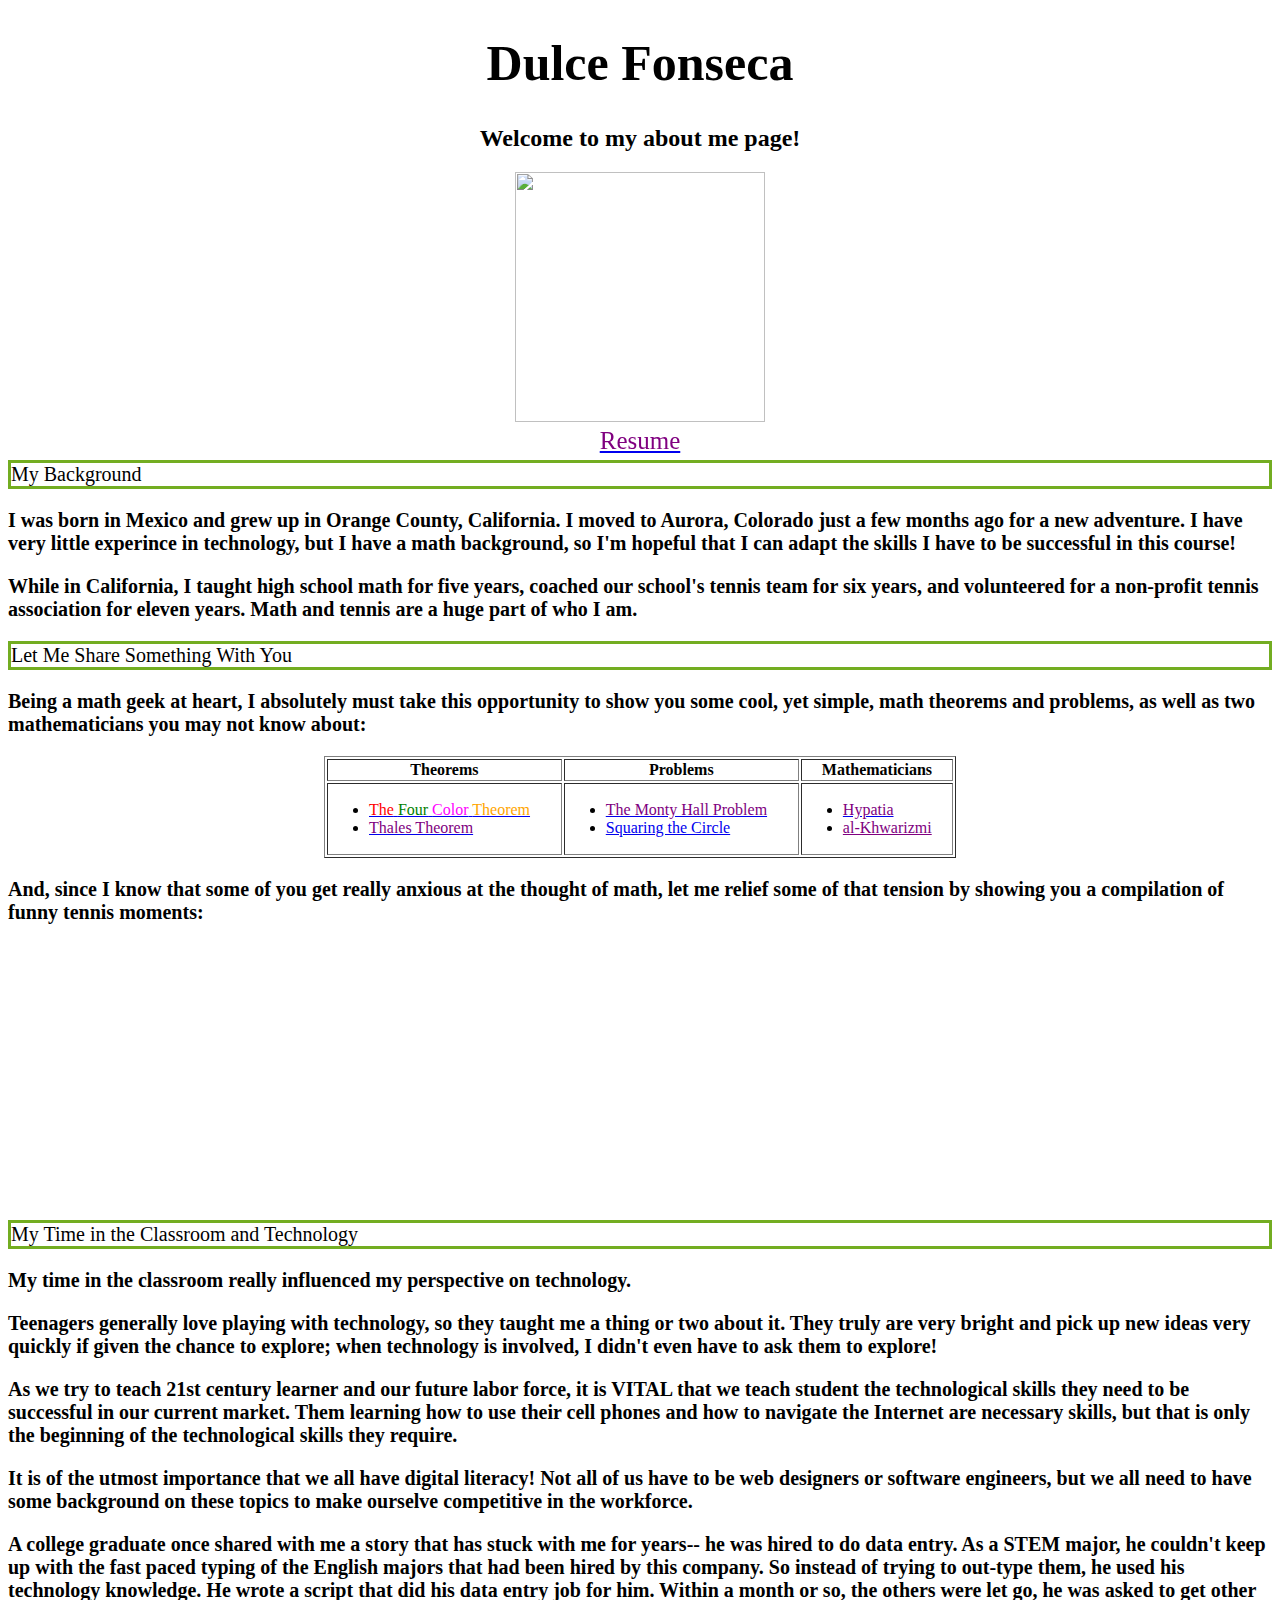
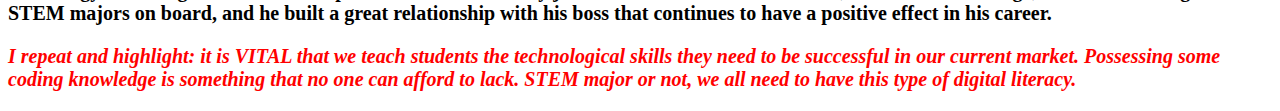
==== Pre-work/index.html @ 14f4216c "my first commit" ====
<!DOCTYPE html>
<html lang="en" dir="ltr">
  <head>
    <meta charset="utf-8">
    <title>Dulce Fonseca</title>
    <link rel="stylesheet" type="text/css" href="CSS/style.css">

</head>


<!-- <style type="text/css">
h1{font-family: cursive;
   font-size: 50px;}
p{
  font-weight:bolder;
  font-size: 20px; }
</style> -->



<body>
<h1><center>Dulce Fonseca</center></h1>
<h2><center>Welcome to my about me page!</center></h2>

<img src="https://media-exp1.licdn.com/dms/image/C4E03AQGLol2nqzAWDw/profile-displayphoto-shrink_200_200/0/1663795363397?e=1669852800&v=beta&t=T2-YXBKBlvG64JFeWsqYVgAK7ELIpp5IpJKeQwOwA0k" height="250" width= "250">

<!--<center><img src="https://media-exp1.licdn.com/dms/image/C4E03AQGLol2nqzAWDw/profile-displayphoto-shrink_200_200/0/1663795363397?e=1669852800&v=beta&t=T2-YXBKBlvG64JFeWsqYVgAK7ELIpp5IpJKeQwOwA0k" height="250" width= "250"></center> -->

<div class= sticky>
<div class="center"
<nav><a href="./Pages/resume.html"><span style="color: purple;">Resume</span> </a></nav>
</div>
</div>



<div class="static">My Background</div>


<p>I was born in Mexico and grew up in Orange County, California.
  I moved to Aurora, Colorado just a few months ago for a new adventure.
I have very little experince in technology, but I have a math background, so
I'm hopeful that I can adapt the skills I have to be successful in this course!</p>


<p>While in California, I taught high school math for five years, coached our school's
tennis team for six years, and volunteered for a non-profit tennis association for
eleven years. Math and tennis are a huge part of who I am.</p>

<div class="static">Let Me Share Something With You</div>


<p>Being a math geek at heart, I absolutely must take this opportunity to show you some
cool, yet simple, math theorems and problems, as well as two mathematicians you may not know about:</p>

<center>
<p>
<table width="50%" border=solid>
  <tr>
  <th>Theorems</th>
  <th>Problems</th>
  <th>Mathematicians</th>
  </tr>

  <tr>

    <td>
      <ul>
        <li> <a href="https://www.mathsisfun.com/definitions/four-color-theorem.html"><span style="color: red;">The</span> <span style="color: green;">Four</span> <span style="color: fuchsia;">Color</span> <span style="color: orange;">Theorem</span></a></li>
        <li> <a href="https://www.mathsisfun.com/definitions/thales-theorem.html"><span style="color: purple;">Thales Theorem</span> </a></li>
      </ul>
    </td>

    <td>
      <ul>
        <li> <a href="https://betterexplained.com/articles/understanding-the-monty-hall-problem/"><span style="color: purple;">The Monty Hall Problem</span></a></li>
        <li> <a href="https://academickids.com/encyclopedia/index.php/Squaring_the_circle"><span style="color: purple;"></span> Squaring the Circle</a> </li>
      </ul>
    </td>

    <td>
      <ul>
        <li> <a href="https://www.britannica.com/biography/Hypatia"><span style="color: purple;">Hypatia</span></a></li>
        <li> <a href="https://www.britannica.com/biography/al-Khwarizmi"<span style="color: purple;"></span> al-Khwarizmi</a></li>
      </ul>
    </td>

 </tr>

</table>
</p>
</center>

<p>And, since I know that some of you get really anxious at the thought of math, let
  me relief some of that tension by showing you a compilation of funny tennis moments: </p>

  <body>
    <center>
<iframe width="420" height="236.25" src="https://www.youtube.com/embed/wgZZhHOZJJQ" title="YouTube video player" frameborder="0" allow="accelerometer; autoplay; clipboard-write; encrypted-media; gyroscope; picture-in-picture" allowfullscreen></iframe>
    </center>
<br></br>

<div class="static">My Time in the Classroom and Technology</div>

    <p>My time in the classroom really influenced my perspective on technology.</p>

    <p>Teenagers generally love playing with technology, so they taught me a thing or two
    about it. They truly are very bright and pick up new ideas very quickly if given
    the chance to explore; when technology is involved, I didn't even have to ask them
    to explore! </p>

    <p>As we try to teach 21st century learner and our future labor force, it is VITAL
      that we teach student the technological skills they need to be successful in our
      current market. Them learning how to use their cell phones and how to navigate
    the Internet are necessary skills, but that is only the beginning of the technological
    skills they require.</p>

    <p> It is of the utmost importance that we all have digital literacy! Not all of us
    have to be web designers or software engineers, but we all need to have some background
    on these topics to make ourselve competitive in the workforce. </p>

    <p>A college graduate once shared with me a story that has stuck with me for years--
    he was hired to do data entry. As a STEM major, he couldn't keep up with the fast
    paced typing of the English majors that had been hired by this company. So instead
    of trying to out-type them, he used his technology knowledge. He wrote a script
    that did his data entry job for him. Within a month or so, the others were
    let go, he was asked to get other STEM majors on board, and he built a great relationship
    with his boss that continues to have a positive effect in his career. </p>

    <p id="KeyPoint">I repeat and highlight: it is VITAL that we teach students the technological skills they need
      to be successful in our current market. Possessing some coding knowledge is something that
    no one can afford to lack. STEM major or not, we all need to have this type of digital literacy. </p>
  </body>
</html>
---- Pre-work/CSS/style.css ----
h1{font-family: cursive;
   font-size: 50px;}

.center{font-family: cursive;
      font-size: 25px;
      text-align:center;}

p{
  font-weight:bolder;
  font-size: 20px; }

form{font-size: 18px;
  font-style: italic}

#KeyPoint{color:red;
  font-style: italic;}

#ParaHead{color:blue}

#MainImg{
  border: solid;
  margin: 5px;
  padding: 2px;
}

div.static {
  position: static;
  border: 3px solid #73AD21;
  font-size: 20px;
}

div.sticky {
  position: -webkit-sticky;
  position: sticky;
  top: 0;
  padding: 5px;
  border: 2px ;
}

img {
  display: block;
  margin-left: auto;
  margin-right: auto;
}
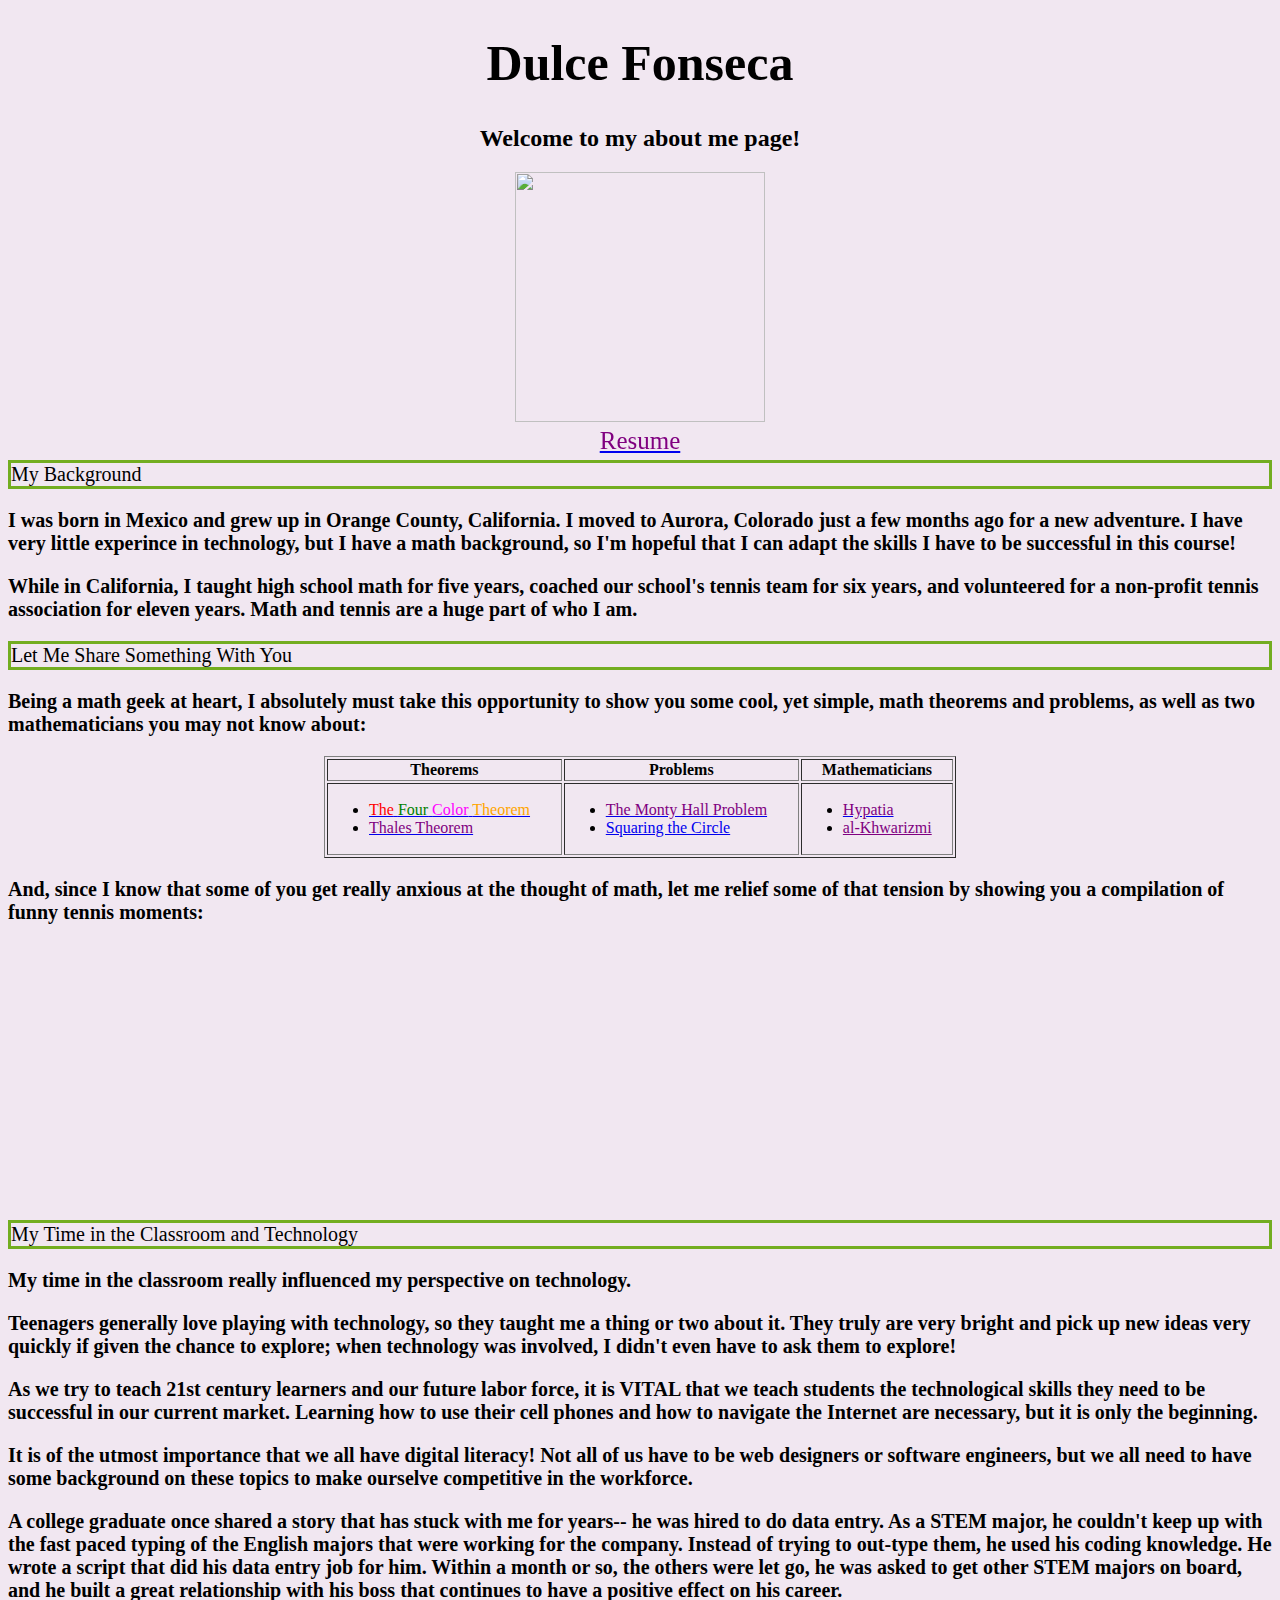
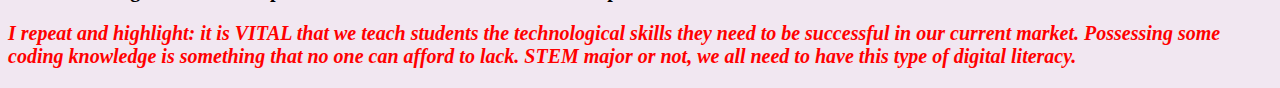
==== commit bf61156d: "my second commit" ====
--- a/Pre-work/index.html
+++ b/Pre-work/index.html
@@ -3,6 +3,11 @@
 <!DOCTYPE html>
 <html lang="en" dir="ltr">
   <head>
+    <style>
+    body {
+      background-color: rgb(241,231,241);
+    }
+    </style>
     <meta charset="utf-8">
     <title>Dulce Fonseca</title>
     <link rel="stylesheet" type="text/css" href="CSS/style.css">
@@ -28,11 +33,13 @@
 
 <!--<center><img src="https://media-exp1.licdn.com/dms/image/C4E03AQGLol2nqzAWDw/profile-displayphoto-shrink_200_200/0/1663795363397?e=1669852800&v=beta&t=T2-YXBKBlvG64JFeWsqYVgAK7ELIpp5IpJKeQwOwA0k" height="250" width= "250"></center> -->
 
+
 <div class= sticky>
 <div class="center"
 <nav><a href="./Pages/resume.html"><span style="color: purple;">Resume</span> </a></nav>
 </div>
 </div>
+
 
 
 
@@ -108,29 +115,29 @@
 
     <p>Teenagers generally love playing with technology, so they taught me a thing or two
     about it. They truly are very bright and pick up new ideas very quickly if given
-    the chance to explore; when technology is involved, I didn't even have to ask them
+    the chance to explore; when technology was involved, I didn't even have to ask them
     to explore! </p>
 
-    <p>As we try to teach 21st century learner and our future labor force, it is VITAL
-      that we teach student the technological skills they need to be successful in our
-      current market. Them learning how to use their cell phones and how to navigate
-    the Internet are necessary skills, but that is only the beginning of the technological
-    skills they require.</p>
+    <p>As we try to teach 21st century learners and our future labor force, it is VITAL
+      that we teach students the technological skills they need to be successful in our
+      current market. Learning how to use their cell phones and how to navigate
+    the Internet are necessary, but it is only the beginning.</p>
 
     <p> It is of the utmost importance that we all have digital literacy! Not all of us
     have to be web designers or software engineers, but we all need to have some background
     on these topics to make ourselve competitive in the workforce. </p>
 
-    <p>A college graduate once shared with me a story that has stuck with me for years--
+    <p>A college graduate once shared a story that has stuck with me for years--
     he was hired to do data entry. As a STEM major, he couldn't keep up with the fast
-    paced typing of the English majors that had been hired by this company. So instead
-    of trying to out-type them, he used his technology knowledge. He wrote a script
+    paced typing of the English majors that were working for the company. Instead
+    of trying to out-type them, he used his coding knowledge. He wrote a script
     that did his data entry job for him. Within a month or so, the others were
     let go, he was asked to get other STEM majors on board, and he built a great relationship
-    with his boss that continues to have a positive effect in his career. </p>
+    with his boss that continues to have a positive effect on his career. </p>
 
-    <p id="KeyPoint">I repeat and highlight: it is VITAL that we teach students the technological skills they need
-      to be successful in our current market. Possessing some coding knowledge is something that
-    no one can afford to lack. STEM major or not, we all need to have this type of digital literacy. </p>
+    <p id="KeyPoint">I repeat and highlight: it is VITAL that we teach students the
+      technological skills they need to be successful in our current market. Possessing
+      some coding knowledge is something that no one can afford to lack. STEM major or not,
+      we all need to have this type of digital literacy. </p>
   </body>
 </html>
--- a/Pre-work/CSS/style.css
+++ b/Pre-work/CSS/style.css
@@ -15,14 +15,6 @@
 
 #KeyPoint{color:red;
   font-style: italic;}
-
-#ParaHead{color:blue}
-
-#MainImg{
-  border: solid;
-  margin: 5px;
-  padding: 2px;
-}
 
 div.static {
   position: static;
